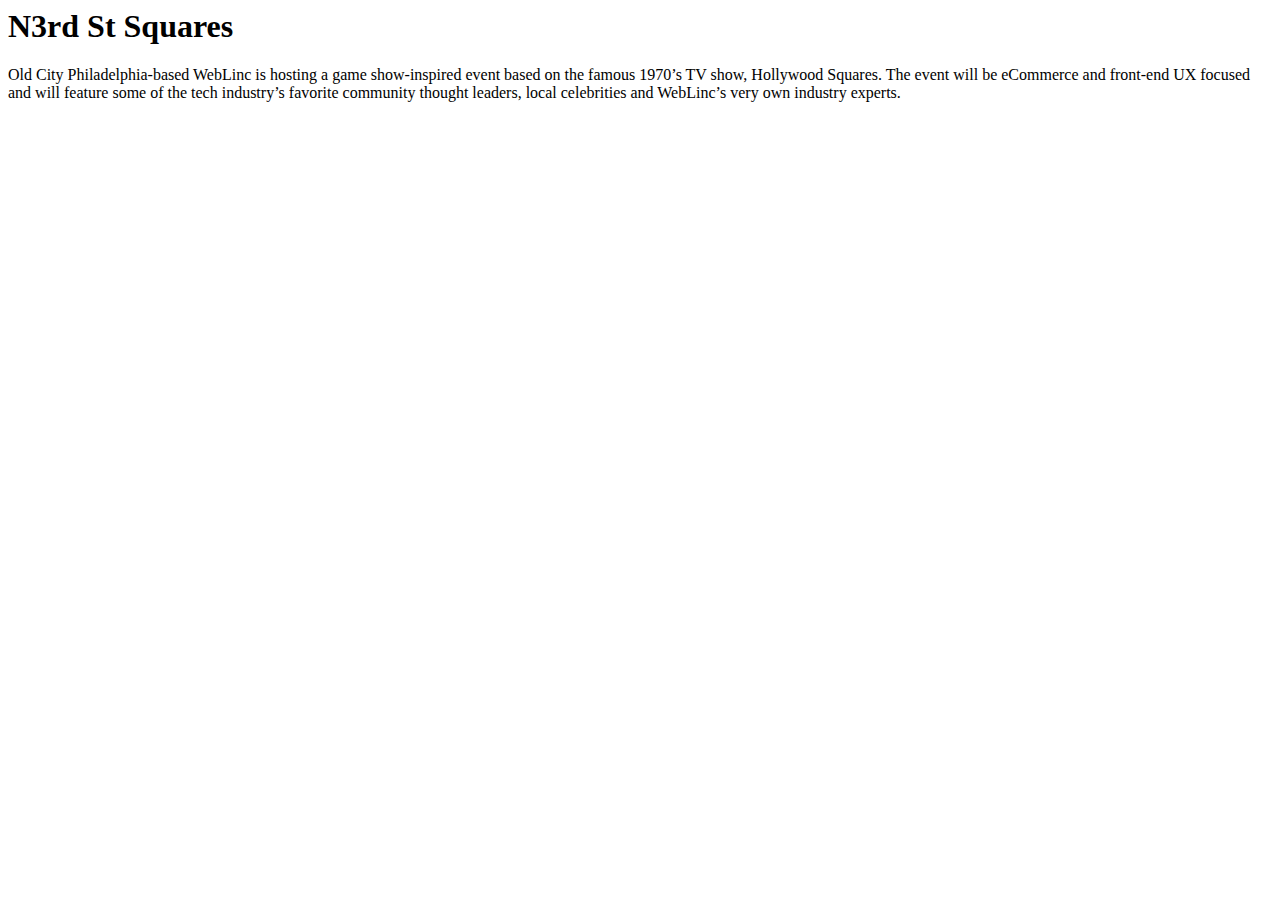
==== index.html @ 1b1a06dd "Add basic info page" ====
<html>
<head>
	<title>N3rd St Squares</title>
</head>
<body>

<h1>N3rd St Squares</h1>
<p>Old City Philadelphia-based WebLinc is hosting a game show-inspired event based on the famous 1970’s TV show, Hollywood Squares. The event will be eCommerce and front-end UX focused and will feature some of the tech industry’s favorite community thought leaders, local celebrities and WebLinc’s very own industry experts.</p>

</body>
</html>
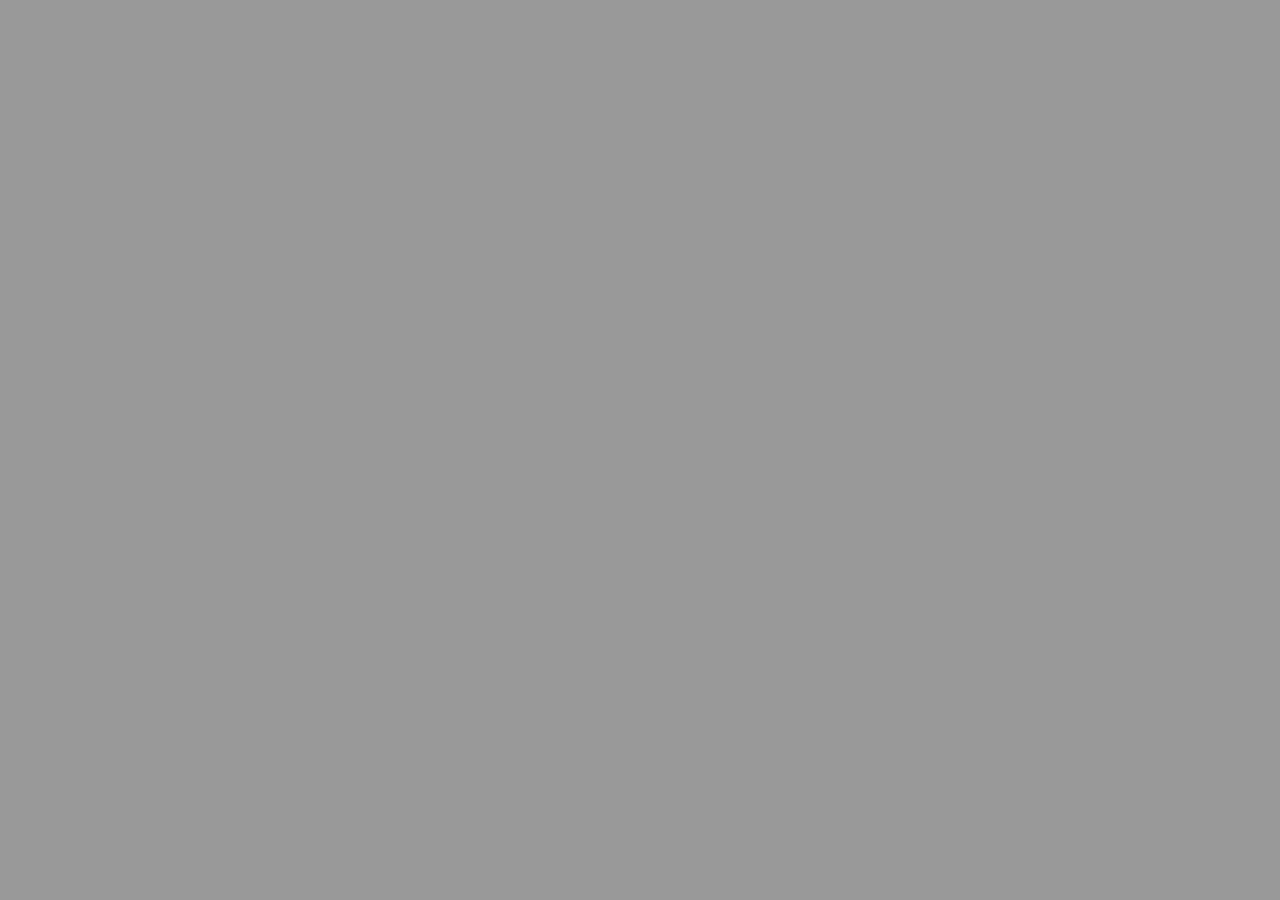
==== commit f73dbbc0: "Add dependencies; setup Apigee credentials" ====
--- a/index.html
+++ b/index.html
@@ -1,11 +1,17 @@
 <html>
 <head>
-	<title>N3rd St Squares</title>
+    <title>N3rd St Squares</title>
+    <meta content="width=device-width" name="viewport">
+    <style>
+      @-ms-viewport { width: device-width; }
+      @viewport { width: device-width; }
+    </style>
+    <link rel="stylesheet" type="text/css" href="stylesheets/styles.css" />
 </head>
 <body>
 
-<h1>N3rd St Squares</h1>
-<p>Old City Philadelphia-based WebLinc is hosting a game show-inspired event based on the famous 1970’s TV show, Hollywood Squares. The event will be eCommerce and front-end UX focused and will feature some of the tech industry’s favorite community thought leaders, local celebrities and WebLinc’s very own industry experts.</p>
-
+    <script src="js/jquery-1.9.1.min.js"></script>
+    <script src="js/apigee.min.js"></script>
+    <script src="js/app.js"></script>
 </body>
 </html>
--- a/stylesheets/styles.css
+++ b/stylesheets/styles.css
@@ -0,0 +1,27 @@
+body {
+  margin: 0;
+  font-family: helvetica, arial, sans-serif;
+  font-size: 100%;
+  color: black;
+  background-color: #999; }
+
+img {
+  border: 0; }
+
+button {
+  display: block;
+  margin: 1em 0;
+  padding: 10px 0;
+  width: 100%; }
+
+input[type="text"] {
+  font-size: 100%; }
+
+.wrapper {
+  margin: 0 auto;
+  padding: 1%;
+  width: 100%;
+  max-width: 320px;
+  height: 100%;
+  max-height: 480px;
+  background-color: #ccc; }
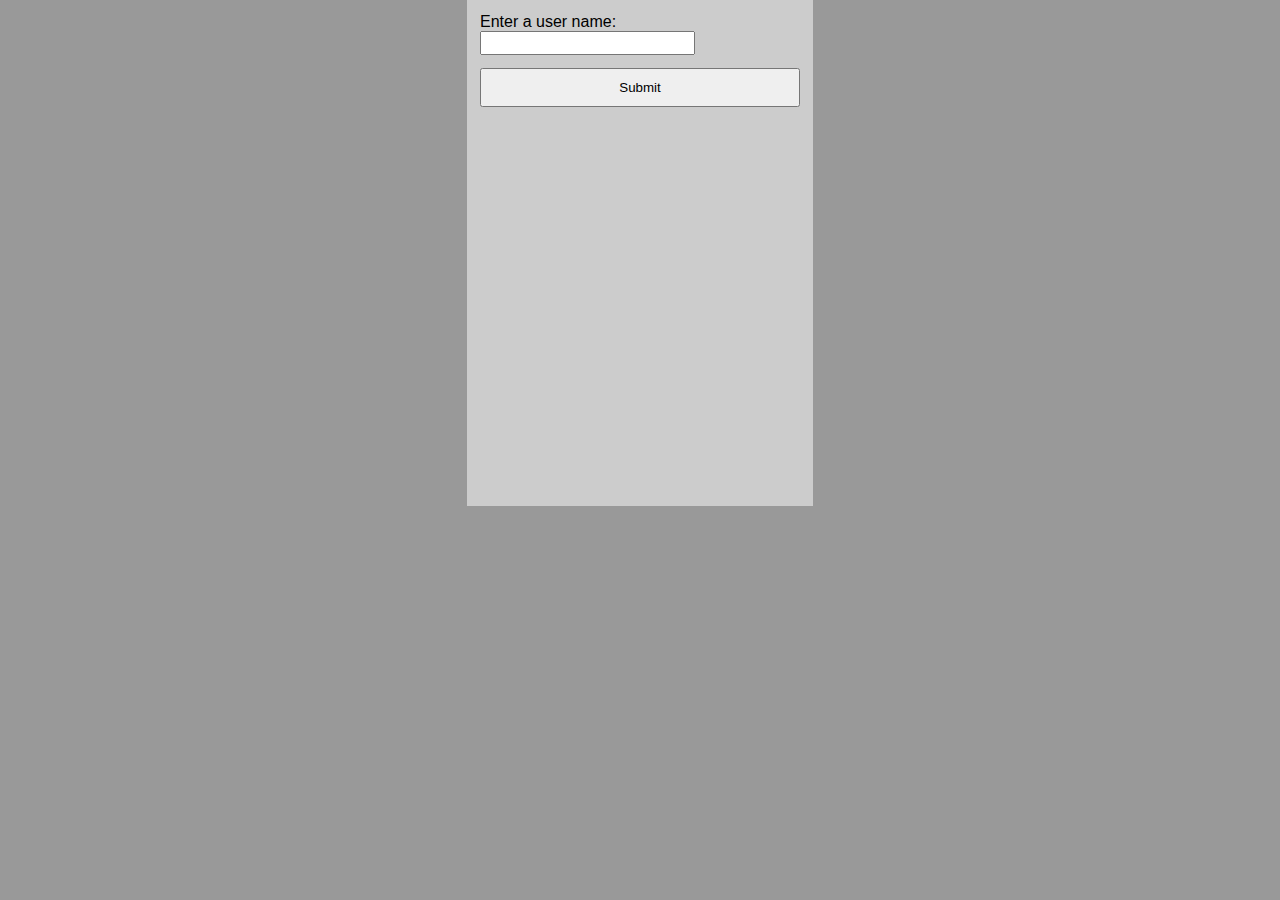
==== commit e84e5c23: "Add basic login form; validate username on submit and create new user" ====
--- a/index.html
+++ b/index.html
@@ -10,6 +10,16 @@
 </head>
 <body>
 
+    <div class="wrapper">
+        <section class="login">
+            <form action="" id="frm_add_user">
+                <label for="user_name"> Enter a user name: </label>
+                <input name="user_name" id="user_name" type="text" value="" />
+                <button type="submit">Submit</button>
+            </form>
+        </section>
+    </div>
+
     <script src="js/jquery-1.9.1.min.js"></script>
     <script src="js/apigee.min.js"></script>
     <script src="js/app.js"></script>
